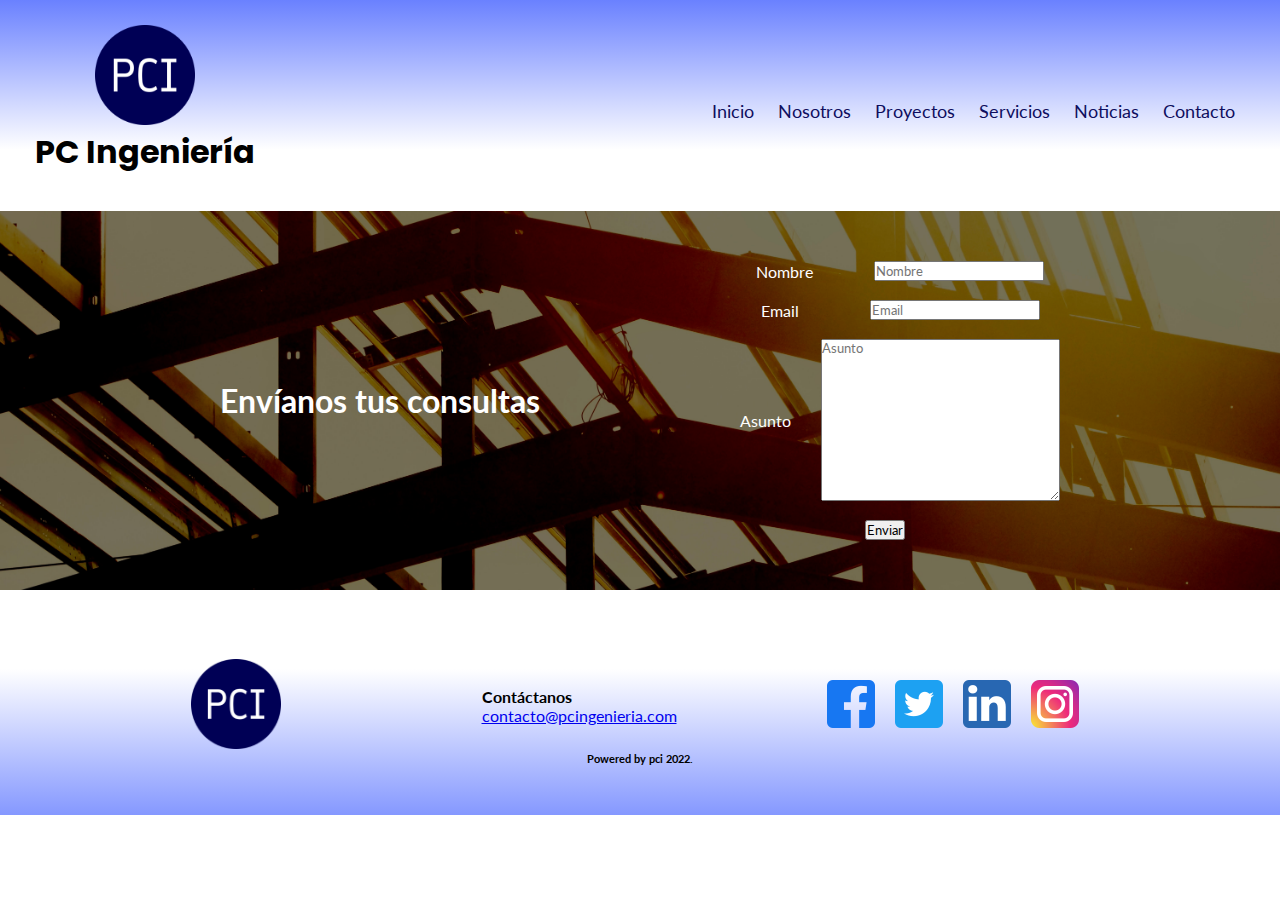
==== pages/contacto.html @ 1ca1a0cf "Primer commit" ====
<!DOCTYPE html>
<html lang="en">
<head>
    <meta charset="UTF-8">
    <meta http-equiv="X-UA-Compatible" content="IE=edge">
    <meta name="viewport" content="width=device-width, initial-scale=1.0">
    <link rel="shortcut icon" href="./images/favicon/android-chrome-512x512.png">
    <link rel="stylesheet" href="../style.css">
    <link rel="preconnect" href="https://fonts.googleapis.com">
    <link rel="preconnect" href="https://fonts.gstatic.com" crossorigin>
    <link href="https://fonts.googleapis.com/css2?family=Lato:wght@300&family=Poppins:wght@500&display=swap" rel="stylesheet">
    <title>PC Ingeniería</title>
</head>
<body>
    <header>
        <nav>
            <div class="logo">
                <div>
                    <img src="../images/favicon/android-chrome-512x512.png" alt="Logo PC Ingeniería" width="100px">
                </div>
                <div>
                    <h1>
                        PC Ingeniería
                    </h1>
                </div>
            </div>
            <div>
                <ul>
                        <li><a href="../index.html">Inicio</a></li>
                        <li><a href="./nosotros.html">Nosotros</a></li>
                        <li><a href="./proyectos.html">Proyectos</a>
                            <ul>
                                <li><a href="#">Residenciales</a></li>
                                <li><a href="#">Oficinas</a></li>
                                <li><a href="#">Industriales</a></li>
                            </ul>
                        </li>
                        <li><a href="./servicios.html">Servicios</a></li>
                        <li><a href="./noticias.html">Noticias</a></li>
                        <li><a href="./contacto.html">Contacto</a></li>
                </ul>
            </div>
        </nav>
    </header>
    <main class="main-cont">
        <div class="fondo-cont">
            <div>
                <h3>
                    Envíanos tus consultas
                </h3>
            </div>
            <div class="form">
                <form action="">
                    <fieldset>
                        <div>
                            <label for="name">Nombre</label>
                            <br>
                            <input type="text" placeholder="Nombre">
                        </div>
                        <br>
                        <div>
                            <label for="Email">Email</label>
                            <br>
                            <input type="text" placeholder="Email">
                        </div>
                        <br>
                        <div>
                            <label for="asunto">Asunto</label>
                            <br>
                            <textarea placeholder="Asunto" cols="30" rows="10" maxlength="500"></textarea>
                        </div>
                        <br>
                        <div>
                            <input type="submit" value="Enviar">
                        </div>
                    </fieldset>
                </form>
            </div>
        </div>
    </main>
    <br>
    <footer>
        <div class="footer1">
                <div class="logo-footer">
                    <img src="../images/favicon/android-chrome-192x192.png" alt="Logo">
                </div>
                <div class="mail-contacto">
                    <div>
                        <h4>
                            Contáctanos
                        </h4>
                    </div>
                    <div>
                        <a href="mailto: contacto@pcingenieria.com">contacto@pcingenieria.com</a>
                    </div>
                </div>
                <div class="redes">
                        <div>
                            <a href="http://www.facebook.com" target="_blank"><img src="../images/icons/5365678_fb_facebook_facebook logo_icon.png" alt="Facebook"></a>
                        </div>
                        <div>
                            <a href="http://www.twitter.com" target="_blank"><img src="../images/icons/5296516_tweet_twitter_twitter logo_icon.png" alt="Twitter"></a>
                        </div>
                        <div>
                            <a href="http://www.linkedin.com" target="_blank"><img src="../images/icons/5296501_linkedin_network_linkedin logo_icon.png" alt="LinkedIn"></a>
                        </div>
                        <div>
                            <a href="http://www.instagram.com" target="_blank"><img src="../images/icons/4102579_applications_instagram_media_social_icon.png" alt="Instagram"></a>
                        </div>
                </div>
        </div>
        <div class="footer-text">
            <h6>
                Powered by pci 2022.
            </h6>
        </div>
    </footer>
</body>
</html>
---- style.css ----
*{
    margin: 0;
    padding: 0;
    box-sizing: 0;
    font-family: 'Lato', sans-serif;
}
h1, h2{
    font-family: 'Poppins', sans-serif;
}
h1{
    margin-top: 0;
    margin-right: 10px;
    margin-bottom: 10px;
    margin-left: 10px;
}
header{
    background: linear-gradient(0deg, rgba(255,255,255,1) 0%, rgba(255,255,255,1) 29%, rgba(106,129,255,1) 100%);
}
nav{
    display: flex;
    font-family: 'Poppins', sans-serif;
    padding: 25px;
    align-items: center;
    justify-content: space-between;
}
.logo{
    display: flex;
    flex-direction: column;
    align-items: center;
}
nav ul{
    list-style: none;
    padding: 10px;
}
nav ul li{
    display: inline-block;
    position: relative;
    text-align: center;
    font-size: 18px;
    margin: 10px 0 0 0;
}
nav ul li a{
    text-decoration: none;
    color: #0e0e5e;
    padding: 10px;
    border: 1px;
    border-style:hidden ;
    border-radius: 5%;
}
nav ul li ul a{
    color: white;
    padding: 10px;
}
nav ul li a:hover{
    color: white;
    background-color: #0e0e5e;
}
nav ul ul a:hover{
    background-color: white;
    color: #0e0e5e;
}
nav ul ul{
    position: absolute;
    display: none;
}
nav ul ul li{
    display: block;
    width: 100%;
    padding: 10px;
}
nav ul li:hover ul{
    display: block;
    background-color:#0e0e5e;
    color: white;
    border-style: hidden;
    border-radius: 5%;
}
.main-index{
    display: flex;
    flex-direction: column;
}
.img1-index img{
    width: 100%;
    display: block;
    margin-left: auto;
    margin-right: auto;
}
.main-index h2{
    margin: 10px 0;
}
.main-index p{
    margin: 10px 0;
}
.nosotrosIndex{
    display: flex;
    flex-direction: row;
    justify-content: space-around;
    align-items: start;
    flex-wrap: wrap;
    width: 100%;
    margin: 20px 0;
}
.nosotros{
    text-align: justify;
    width: 40%;
    min-width: 350px;
}
.mapa{
    width: 45%;
    min-width: 400px;
}
.mapa img{
    width: 100%;
}
.proyectos-index{
    display: flex;
    flex-direction: column;
    flex-wrap: wrap;
    margin: 20px 0;
}
.proyectos-index h2{
    margin-left: 50px;
}
.img-index{
    display: flex;
    flex-direction: row;
    flex-wrap: wrap;
    width: 100%;
    justify-content: space-around;
    min-width: 300px;
}
footer{
    display: flex;
    flex-direction: column;
    align-items: center;
    padding: 50px;
    background: linear-gradient(0deg, rgba(133,152,255,1) 0%, rgba(255,255,255,1) 71%, rgba(255,255,255,1) 100%);
}
.footer1{
    display: flex;
    flex-direction: row;
    flex-wrap: wrap;
    width: 100%;
    justify-content: space-evenly;
    align-items: center;
}
.logo-footer{
    max-width: 150px;
    min-width: 75px;
}
.logo-footer img{
    width: 60%;
}
.redes{
    display: flex;
    flex-direction: row;
    flex-wrap: nowrap;
}
.redes img{
    margin: 0 10px;
}
/*PAGINA NOSOTROS*/
.img1-nos img{
    width: 100%;
    display: block;
    margin-left: auto;
    margin-right: auto;
    margin-bottom: 50px;
}
.main-nos h2{
    margin: 20px;
}
.main-nos p{
    margin: 10px 0;
}
.nues-emp{
    display: flex;
    flex-direction: row;
    flex-wrap: wrap;
    justify-content: space-evenly;
    align-items: start;
    padding: 20px;
    margin: 0 auto;
}
.img-personal img{
    max-width: 450px;
    min-width: 300px;
}
.nuestra-empresa{
    width: 40%;
    margin: 0 35px;
    text-align: justify;
}
.directores{
    display: flex;
    flex-direction: row;
    flex-wrap: wrap;
    justify-content: space-around;
}
.director{
    height: 200px;
    width: 150px;
    background-color: grey;
    margin: 20px;
}
.memb-cert{
    display: flex;
    flex-direction: row;
    flex-wrap: wrap;
    justify-content: space-around;
}
.memb{
    height: 200px;
    width: 150px;
    background-color: grey;
    margin: 20px;
}
/*PAGINA PROYECTOS*/
.main-proy{
    margin: 30px 30px 30px 30px;

}
.menu-proy{
    display: flex;
    flex-direction: row;
    flex-wrap: wrap;
    justify-content: space-around;
    margin: 0 30px 30px 30px;
}
.menu-proy a{
    text-decoration: none;
}
.menu-proy a:hover{
    text-decoration: underline;
}
.list-proy{
    display: flex;
    flex-direction: row;
    flex-wrap: wrap;
    justify-content: flex-start;
    margin: 0 auto;
    width: 100%;
}
.proy{
    height: 300px;
    width: 200px;
    background-color: grey;
    margin: 10px;
}
/*PAGINA SERVICIOS*/
.main-serv h2{
    margin: 20px;
}
.main-serv p{
    margin: 10px 20px 20px 20px;
    text-align: justify;
}
.list-serv{
    display: flex;
    flex-direction: row;
    flex-wrap: wrap;
    justify-content: space-around;
}
.serv{
    height: 300px;
    width: 200px;
    background-color: grey;
    margin: 10px;
    color: white;
    text-align: center;
}
/*PAGINA NOTICIAS*/
.main-noti section{
    display: flex;
    flex-direction: row;
    flex-wrap: wrap;
    justify-content: space-evenly;
}
.main-noti div{
    margin: 30px;
    border: #0e0e5e solid 2px;
    text-align: center;
    line-height: 1.6;
}
.main-noti button{
    margin: 10px;
    padding: 5px;
    background-color: #0e0e5e;
    color: white;
}
/*PAGINA CONTACTO*/
.fondo-cont{
    background-image: url(./images/dakota-roos-dSRhwPe6v9c-unsplash\ 2.jpeg);
    background-repeat: no-repeat;
    background-size: cover;
    padding: 50px;
}
.main-cont div{
    display: flex;
    flex-direction: row;
    align-items: center;
    color: white;
    justify-content: space-evenly;
}
.main-cont h3{
    font-size: 32px;
    font-weight: bolder;
}
form{
    width: 100%;
}
fieldset{
    border: none;
}
fieldset div{
    width: 100%;
}
fieldset label{
    padding: 0 30px;
}
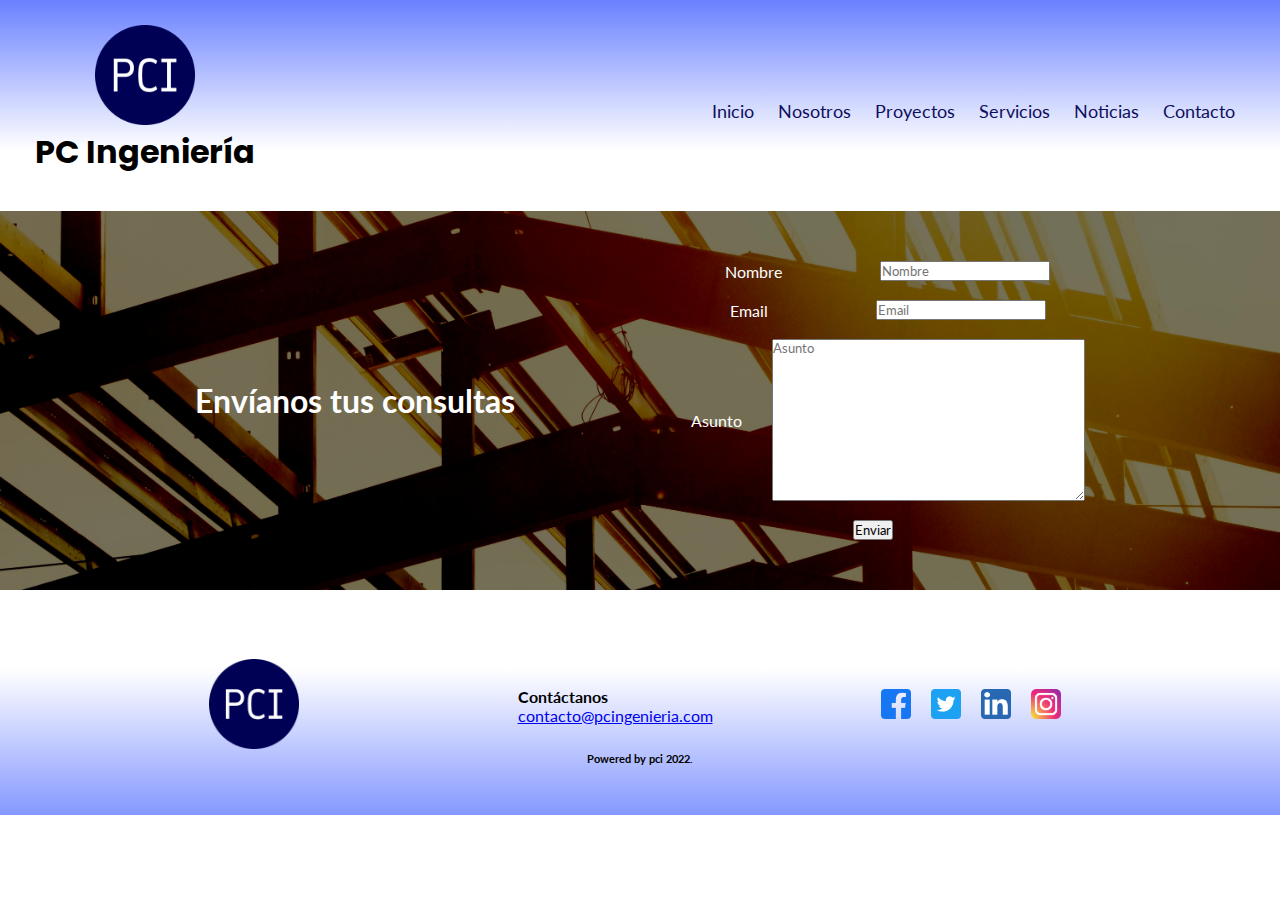
==== commit 92c61a1c: "Animaciones y transformaciones agregadas" ====
--- a/pages/contacto.html
+++ b/pages/contacto.html
@@ -67,7 +67,7 @@
                         <div>
                             <label for="asunto">Asunto</label>
                             <br>
-                            <textarea placeholder="Asunto" cols="30" rows="10" maxlength="500"></textarea>
+                            <textarea placeholder="Asunto" cols="40" rows="10" maxlength="500"></textarea>
                         </div>
                         <br>
                         <div>
--- a/style.css
+++ b/style.css
@@ -15,6 +15,18 @@
 }
 header{
     background: linear-gradient(0deg, rgba(255,255,255,1) 0%, rgba(255,255,255,1) 29%, rgba(106,129,255,1) 100%);
+    grid-area: header;
+}
+.index{
+    display: grid;
+    grid-template-columns: repeat(2, 1fr);
+    grid-template-rows: 198px, 300px, 1fr, 1fr, 206px;
+    grid-template-areas:
+    "header header"
+    "main-index main-index"
+    "main-index main-index"
+    "main-index main-index"
+    "footer footer";
 }
 nav{
     display: flex;
@@ -78,6 +90,7 @@
 .main-index{
     display: flex;
     flex-direction: column;
+    grid-area: main-index;
 }
 .img1-index img{
     width: 100%;
@@ -135,6 +148,7 @@
     align-items: center;
     padding: 50px;
     background: linear-gradient(0deg, rgba(133,152,255,1) 0%, rgba(255,255,255,1) 71%, rgba(255,255,255,1) 100%);
+    grid-area: footer;
 }
 .footer1{
     display: flex;
@@ -158,8 +172,23 @@
 }
 .redes img{
     margin: 0 10px;
+    width: 30px;
 }
 /*PAGINA NOSOTROS*/
+.pag-nosotros{
+    display: grid;
+    grid-template-columns: repeat(2, 1fr);
+    grid-template-rows: 198px, 300px, 1fr, 1fr, 206px;
+    grid-template-areas:
+    "header header"
+    "main-nos main-nos"
+    "main-nos main-nos"
+    "main-nos main-nos"
+    "footer footer";
+}
+.main-nos{
+    grid-area: main-nos;
+}
 .img1-nos img{
     width: 100%;
     display: block;
@@ -216,9 +245,20 @@
     margin: 20px;
 }
 /*PAGINA PROYECTOS*/
+.pag-proy{
+    display: grid;
+    grid-template-columns: repeat(2, 1fr);
+    grid-template-rows: 198px, 300px, 1fr, 1fr, 206px;
+    grid-template-areas:
+    "header header"
+    "main-proy main-proy"
+    "main-proy main-proy"
+    "main-proy main-proy"
+    "footer footer";
+}
 .main-proy{
     margin: 30px 30px 30px 30px;
-
+    grid-area: main-proy;
 }
 .menu-proy{
     display: flex;
@@ -237,7 +277,7 @@
     display: flex;
     flex-direction: row;
     flex-wrap: wrap;
-    justify-content: flex-start;
+    justify-content: space-around;
     margin: 0 auto;
     width: 100%;
 }
@@ -248,6 +288,19 @@
     margin: 10px;
 }
 /*PAGINA SERVICIOS*/
+.pag-serv{
+    display: grid;
+    grid-template-columns: repeat(2, 1fr);
+    grid-template-rows: 198px, 1fr, 1fr, 206px;
+    grid-template-areas:
+    "header header"
+    "main-serv main-serv"
+    "main-serv main-serv"
+    "footer footer";
+}
+.main-serv{
+    grid-area: main-serv;
+}
 .main-serv h2{
     margin: 20px;
 }
@@ -311,10 +364,79 @@
 }
 fieldset{
     border: none;
+    display: flex;
+    flex-direction: column;
+    align-items: center;
+    justify-content: center;
 }
 fieldset div{
     width: 100%;
 }
 fieldset label{
     padding: 0 30px;
+}
+@media screen and (max-width:480px){
+    header img{
+        width: 70px;
+    }
+    body{
+        font-size: 0.8rem;
+    }
+    footer div img{
+        width: 30px;
+    }
+    footer div{
+        margin: 10px;
+    }
+    .logo-footer{
+        width: 100px;
+    }
+    .nues-emp div{
+        width: 450px;
+    }
+    .list-proy div{
+        width: 180px;
+    }
+    .menu-proy a{
+        font-size: 1rem;
+    }
+    .main-noti div{
+        margin: 30px 0;    
+    }
+    .main-noti iframe{
+        width:100%;
+    }
+    .fondo-cont div{
+        width: 80%;
+    }
+}
+@media screen and (min-width:481px) and (max-width:768px){
+    header img{
+        width: 70px;
+    }
+    body{
+        font-size: 0.9rem;
+    }
+    footer div img{
+        width: 30px;
+    }
+    footer div{
+        margin: 10px;
+    }
+    .logo-footer{
+        width: 150px;
+    }
+    .nosotrosIndex{
+        flex-direction: column;
+        align-items: center;
+    }
+    .nosotrosIndex div{
+        width: 500px;
+    }
+    .nues-emp div{
+        width: 450px;
+    }
+    .menu-proy a{
+        font-size: 1rem;
+    }
 }